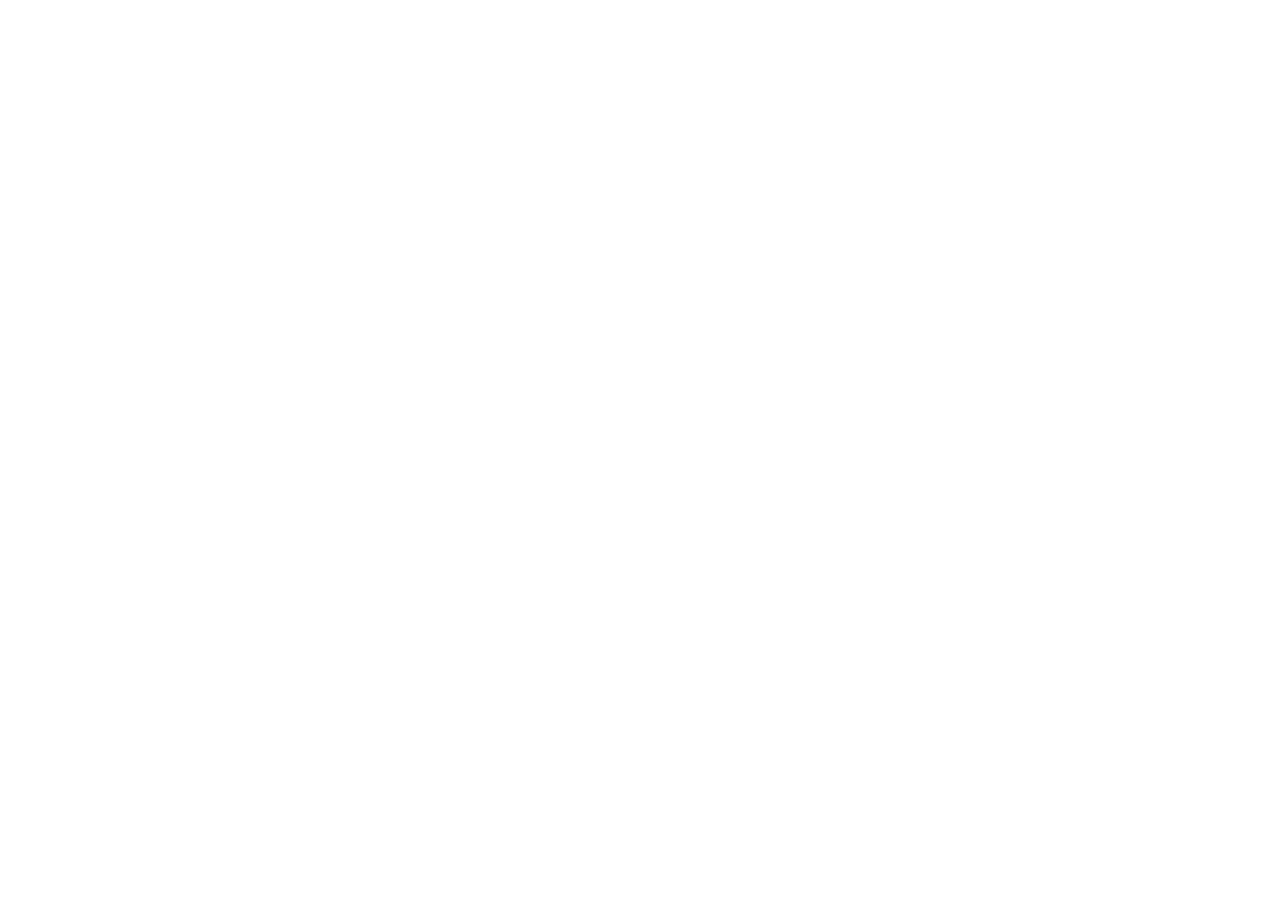
==== html/paisajes.html @ fd68dae9 "Páginas - Paisajes & Retratos" ====
<!DOCTYPE html>
<html>
  <head>
    <meta charset="utf-8">
    <meta name="viewport" content="width=device-with, user-scalable=no">
    <title>Comenzando con la fotografía - Paisajes</title>
  </head>
  <div id="contenido">
    <!-- CABECERA -->
    <header id="encabezado">

    </header>
    <!-- GALERÍA -->
    <article id="galeria">

    </article>
    <!-- PIE DE PÁGINA -->
    <footer>
      <article id="cont_footer">
        <section class="pie">

        </section>
        <section class="pie">

        </section>
        <section id="social" class="pie">

        </section>
        <section class="pie">

        </section>
      </article>
    </footer>
  </div>
</html>
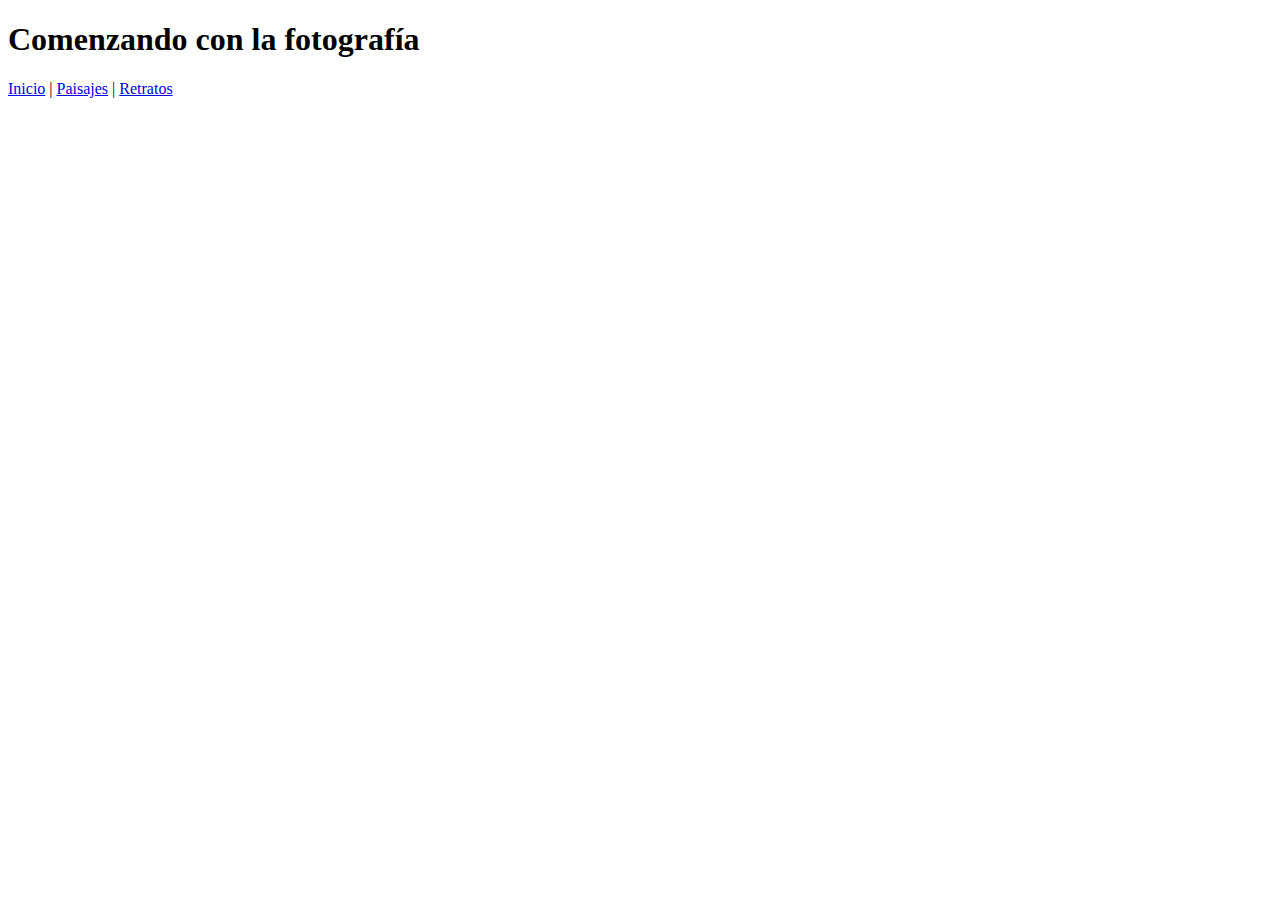
==== commit 7cae0016: "Página - Cabecera" ====
--- a/html/paisajes.html
+++ b/html/paisajes.html
@@ -8,7 +8,12 @@
   <div id="contenido">
     <!-- CABECERA -->
     <header id="encabezado">
-
+      <h1 class="titulo">Comenzando con la fotografía</h1>
+      <nav>
+        <a class="inicio" href="#">Inicio</a> |
+        <a class="paisajes" href="#">Paisajes</a> |
+        <a class="Retratos" href="#">Retratos</a>
+      </nav>
     </header>
     <!-- GALERÍA -->
     <article id="galeria">
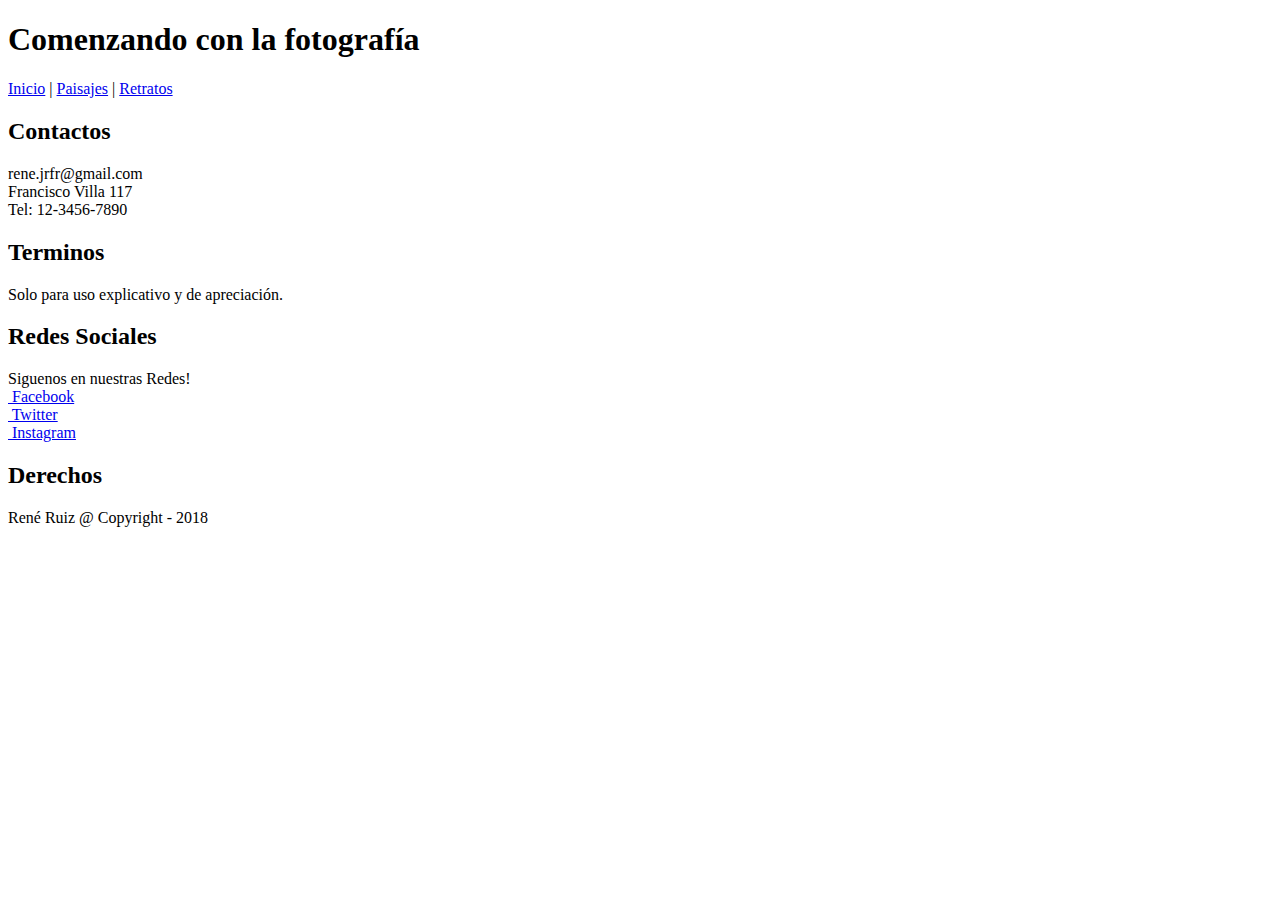
==== commit 506b2511: "Pie de página" ====
--- a/html/paisajes.html
+++ b/html/paisajes.html
@@ -23,16 +23,31 @@
     <footer>
       <article id="cont_footer">
         <section class="pie">
-
+          <h2>Contactos</h2>
+          <p>
+            rene.jrfr@gmail.com <br>
+            Francisco Villa 117 <br>
+            Tel: 12-3456-7890
+          </p>
         </section>
         <section class="pie">
-
+          <h2>Terminos</h2>
+          <p>
+            Solo para uso explicativo y de apreciación.
+          </p>
         </section>
         <section id="social" class="pie">
-
+          <h2>Redes Sociales</h2>
+          <p>
+            Siguenos en nuestras Redes!<br>
+            <img src="images/facebook.png" alt=""><a href='https://www.facebook.com/'> Facebook</a><br>
+            <img src="images/twitter.png" alt=""><a href='https://twitter.com/'> Twitter</a><br>
+            <img src="images/instagram.png" alt=""><a href='https://www.instagram.com/'> Instagram</a>
+          </p>
         </section>
         <section class="pie">
-
+          <h2>Derechos</h2>
+          <p>René Ruiz @ Copyright - 2018</p>
         </section>
       </article>
     </footer>
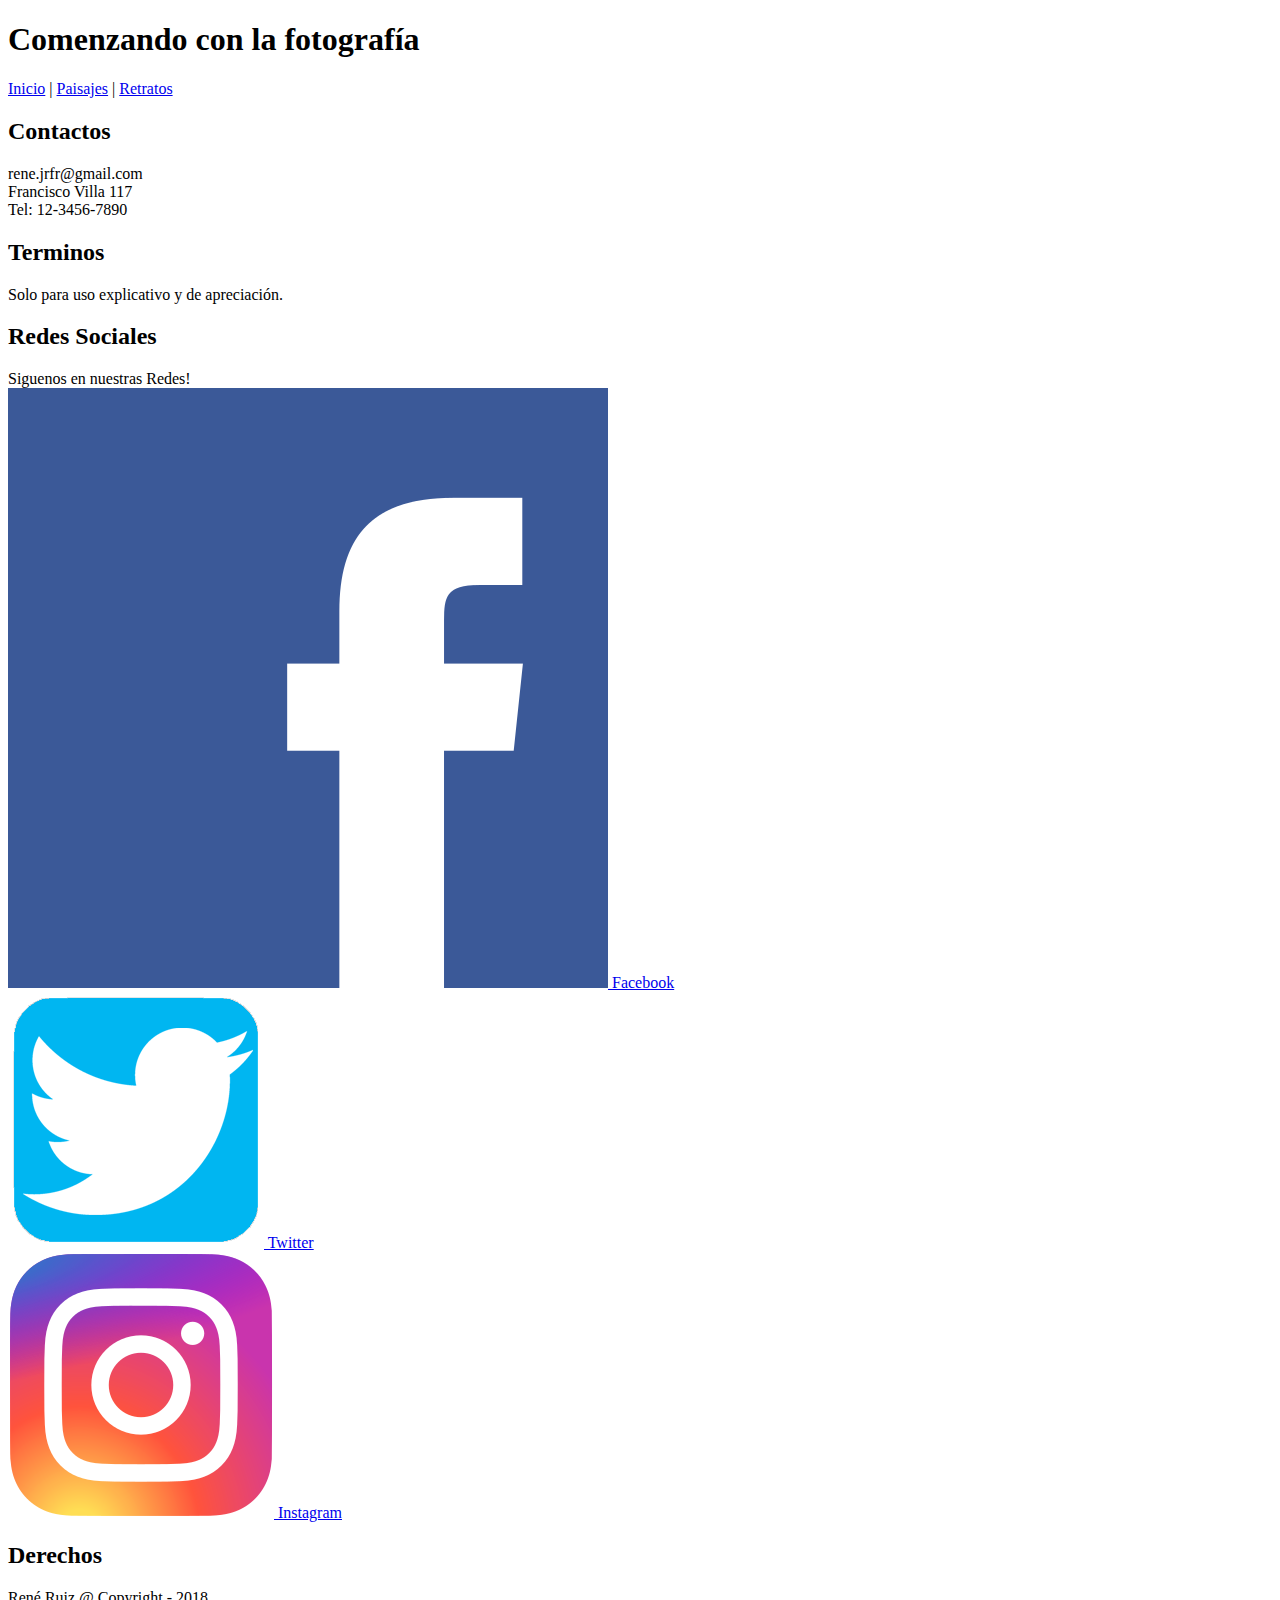
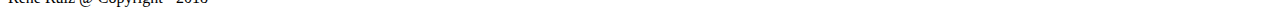
==== commit ad02e052: "<nav> y relatividad de archivos." ====
--- a/html/paisajes.html
+++ b/html/paisajes.html
@@ -10,9 +10,9 @@
     <header id="encabezado">
       <h1 class="titulo">Comenzando con la fotografía</h1>
       <nav>
-        <a class="inicio" href="#">Inicio</a> |
-        <a class="paisajes" href="#">Paisajes</a> |
-        <a class="Retratos" href="#">Retratos</a>
+        <a href="../index.html">Inicio</a> |
+        <a class="enlace" href="#">Paisajes</a> |
+        <a href="../html/retratos.html">Retratos</a>
       </nav>
     </header>
     <!-- GALERÍA -->
@@ -40,9 +40,9 @@
           <h2>Redes Sociales</h2>
           <p>
             Siguenos en nuestras Redes!<br>
-            <img src="images/facebook.png" alt=""><a href='https://www.facebook.com/'> Facebook</a><br>
-            <img src="images/twitter.png" alt=""><a href='https://twitter.com/'> Twitter</a><br>
-            <img src="images/instagram.png" alt=""><a href='https://www.instagram.com/'> Instagram</a>
+            <img src="../images/facebook.png" alt=""><a href='https://www.facebook.com/'> Facebook</a><br>
+            <img src="../images/twitter.png" alt=""><a href='https://twitter.com/'> Twitter</a><br>
+            <img src="../images/instagram.png" alt=""><a href='https://www.instagram.com/'> Instagram</a>
           </p>
         </section>
         <section class="pie">
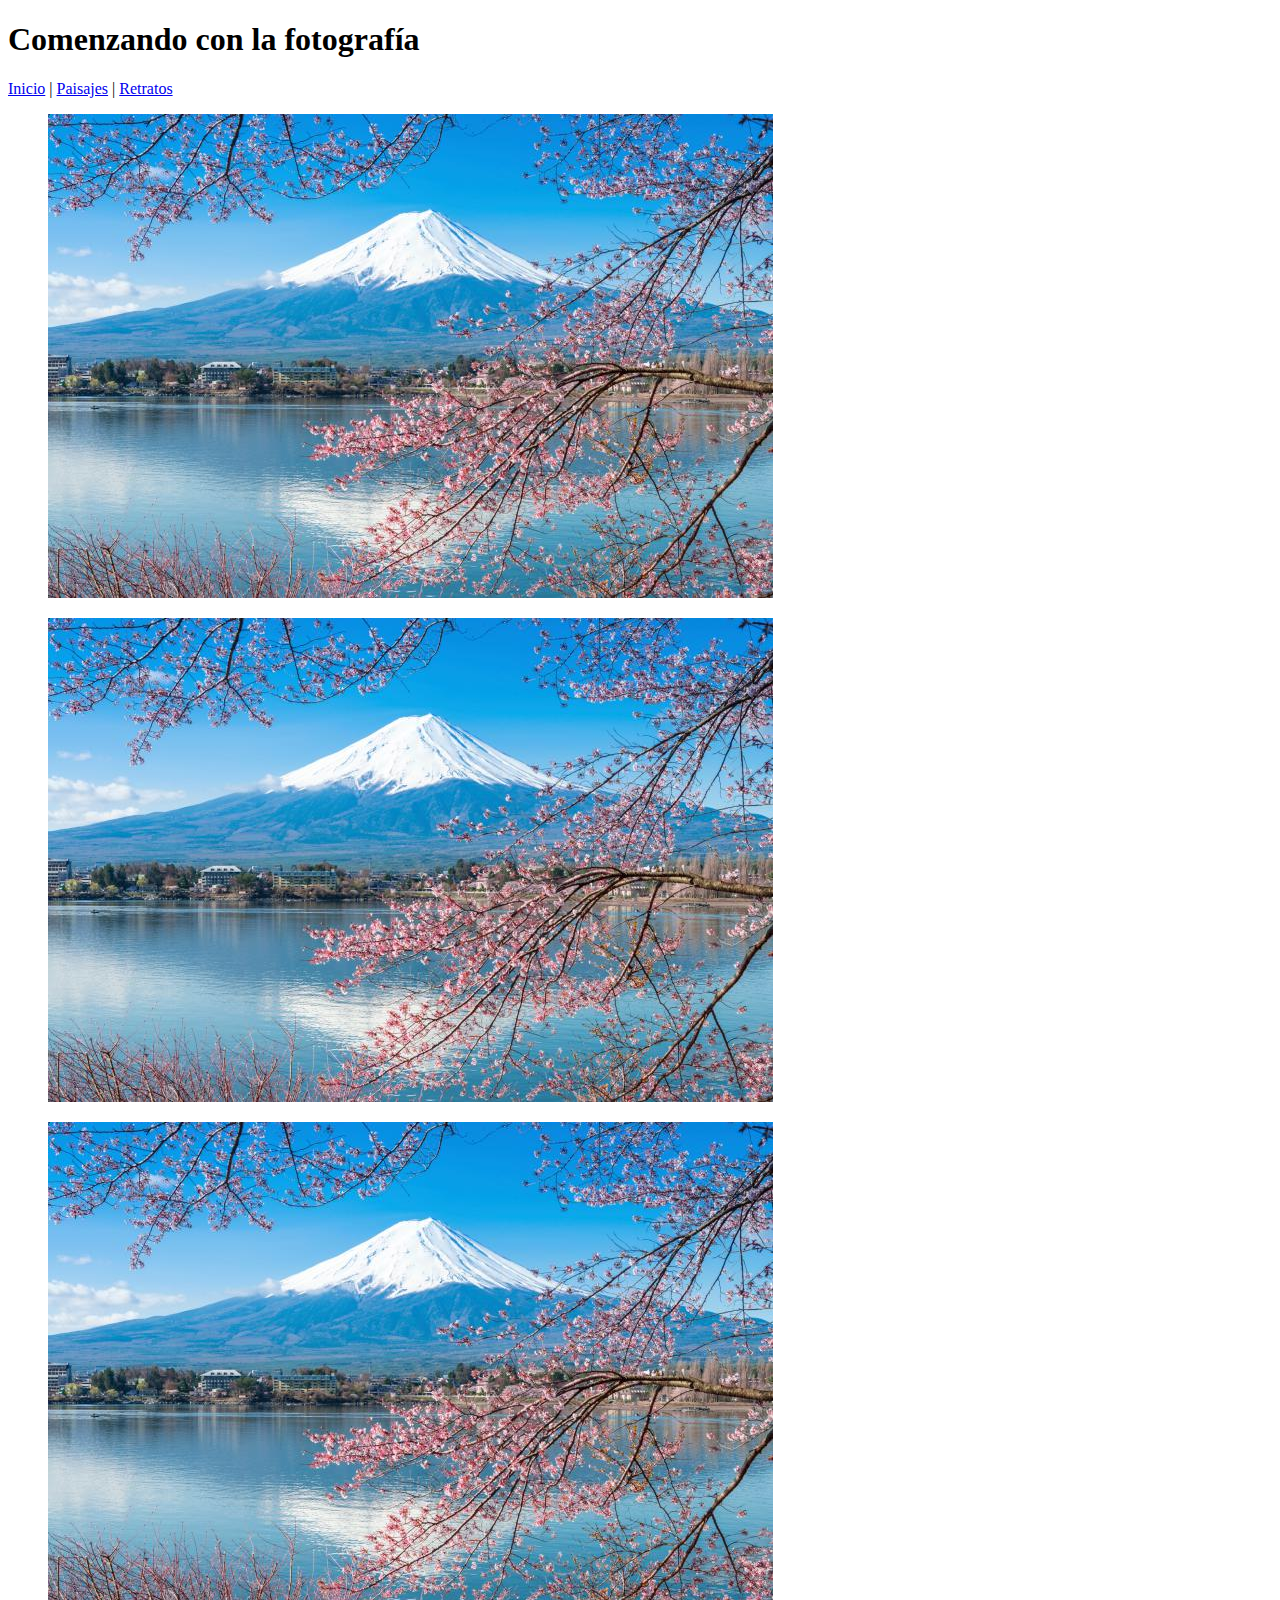
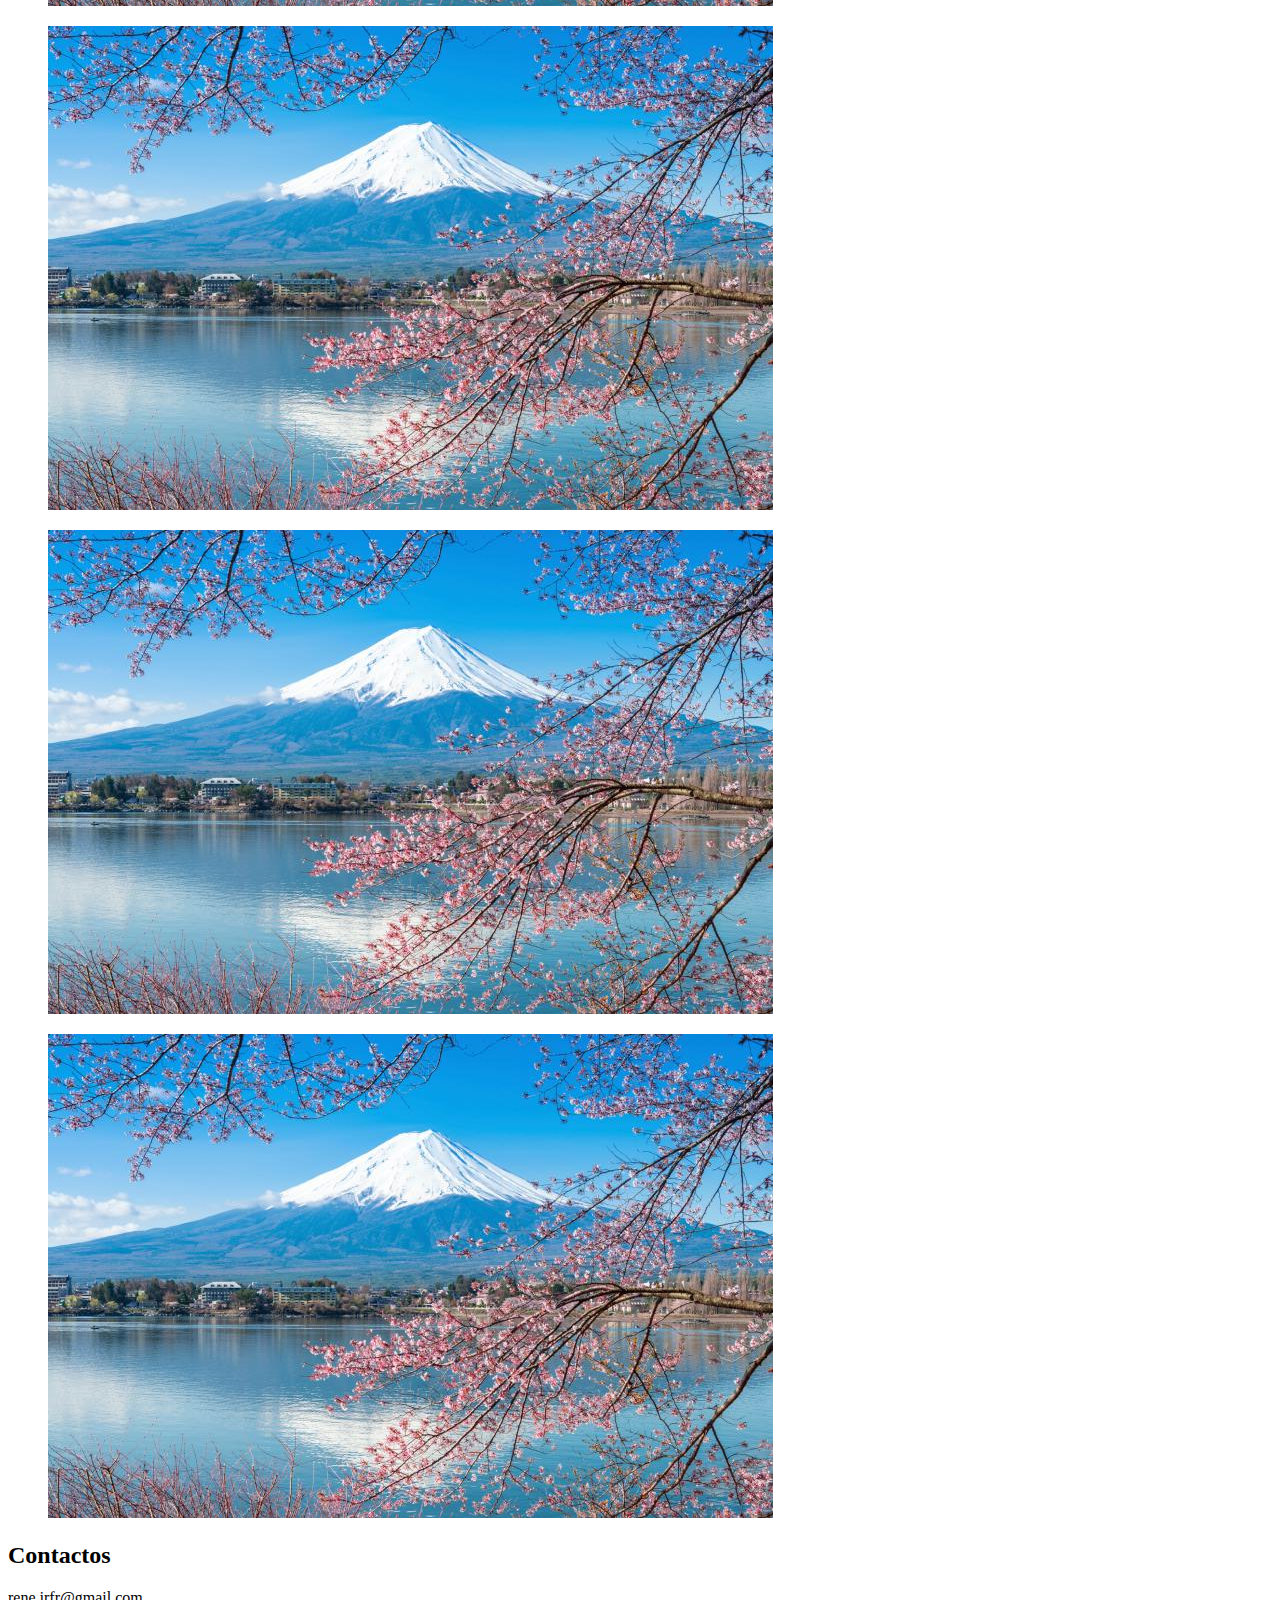
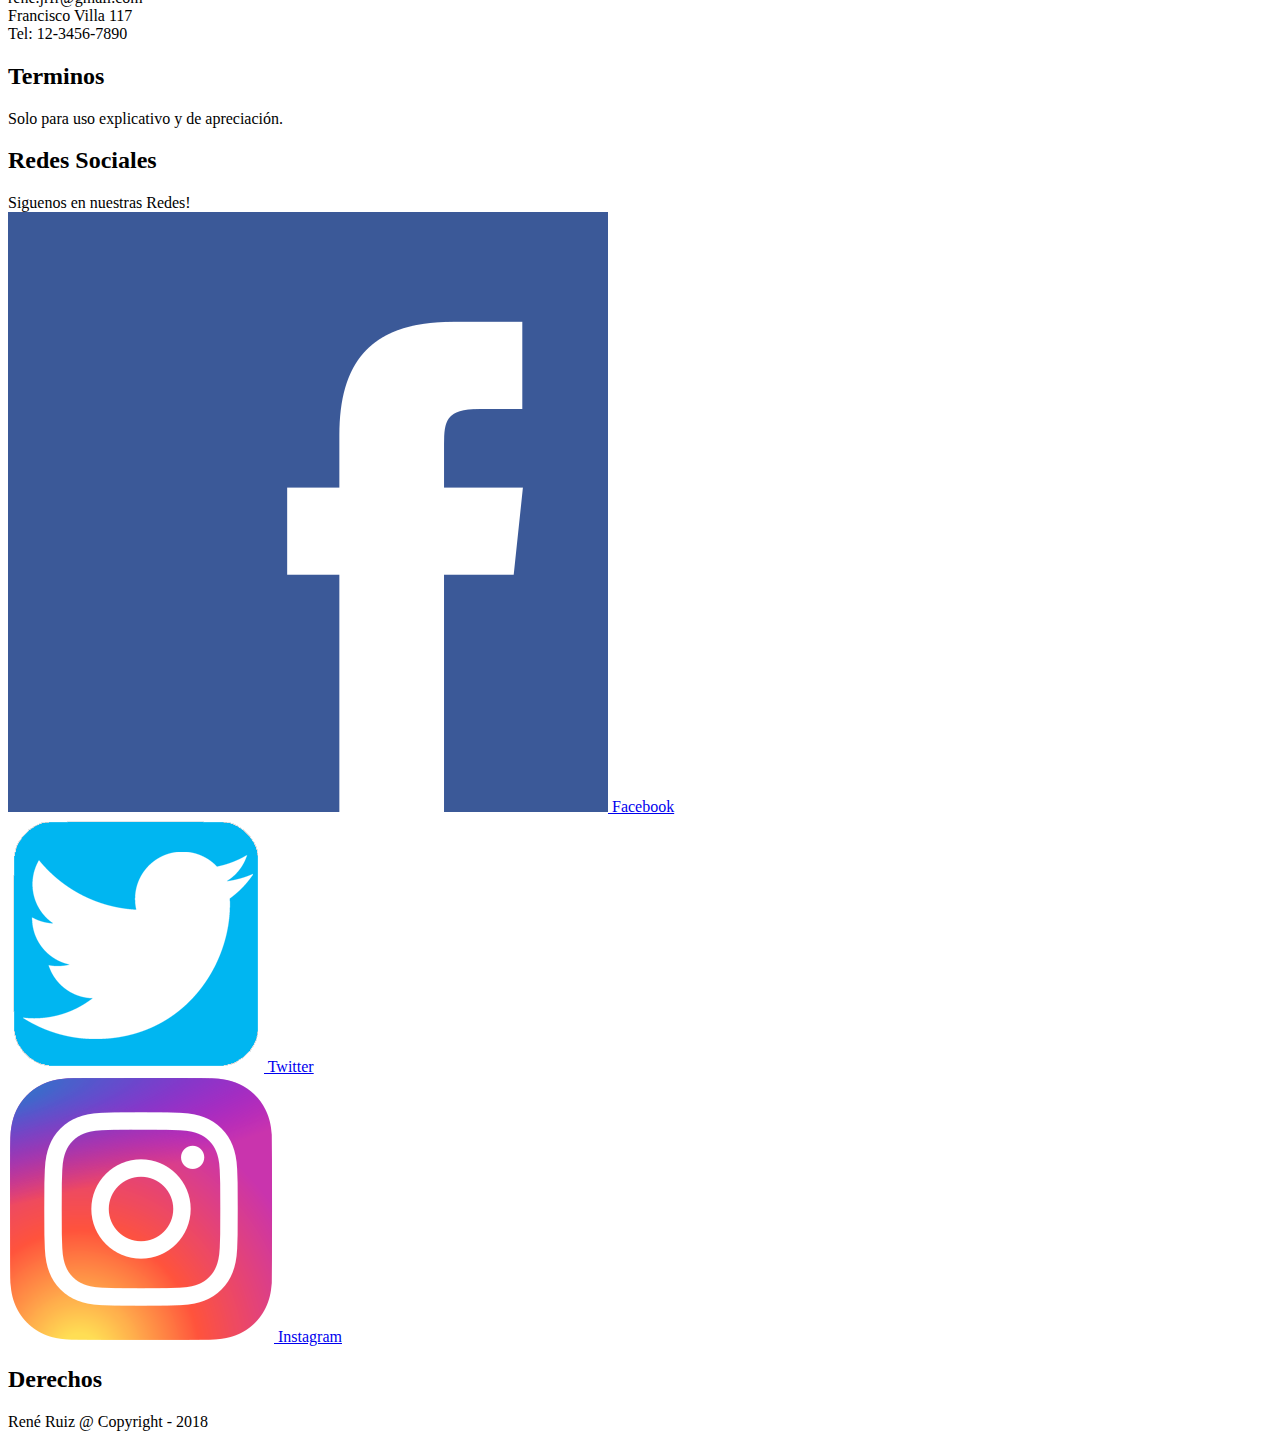
==== commit 394f0003: "Galería" ====
--- a/html/paisajes.html
+++ b/html/paisajes.html
@@ -17,7 +17,24 @@
     </header>
     <!-- GALERÍA -->
     <article id="galeria">
-
+      <figure id="img1">
+        <img src="../images/paisaje.jpg">
+      </figure>
+      <figure id="img2">
+        <img src="../images/paisaje.jpg">
+      </figure>
+      <figure id="img3">
+        <img src="../images/paisaje.jpg">
+      </figure>
+      <figure id="img4">
+        <img src="../images/paisaje.jpg">
+      </figure>
+      <figure id="img5">
+        <img src="../images/paisaje.jpg">
+      </figure>
+      <figure id="img6">
+        <img src="../images/paisaje.jpg">
+      </figure>
     </article>
     <!-- PIE DE PÁGINA -->
     <footer>
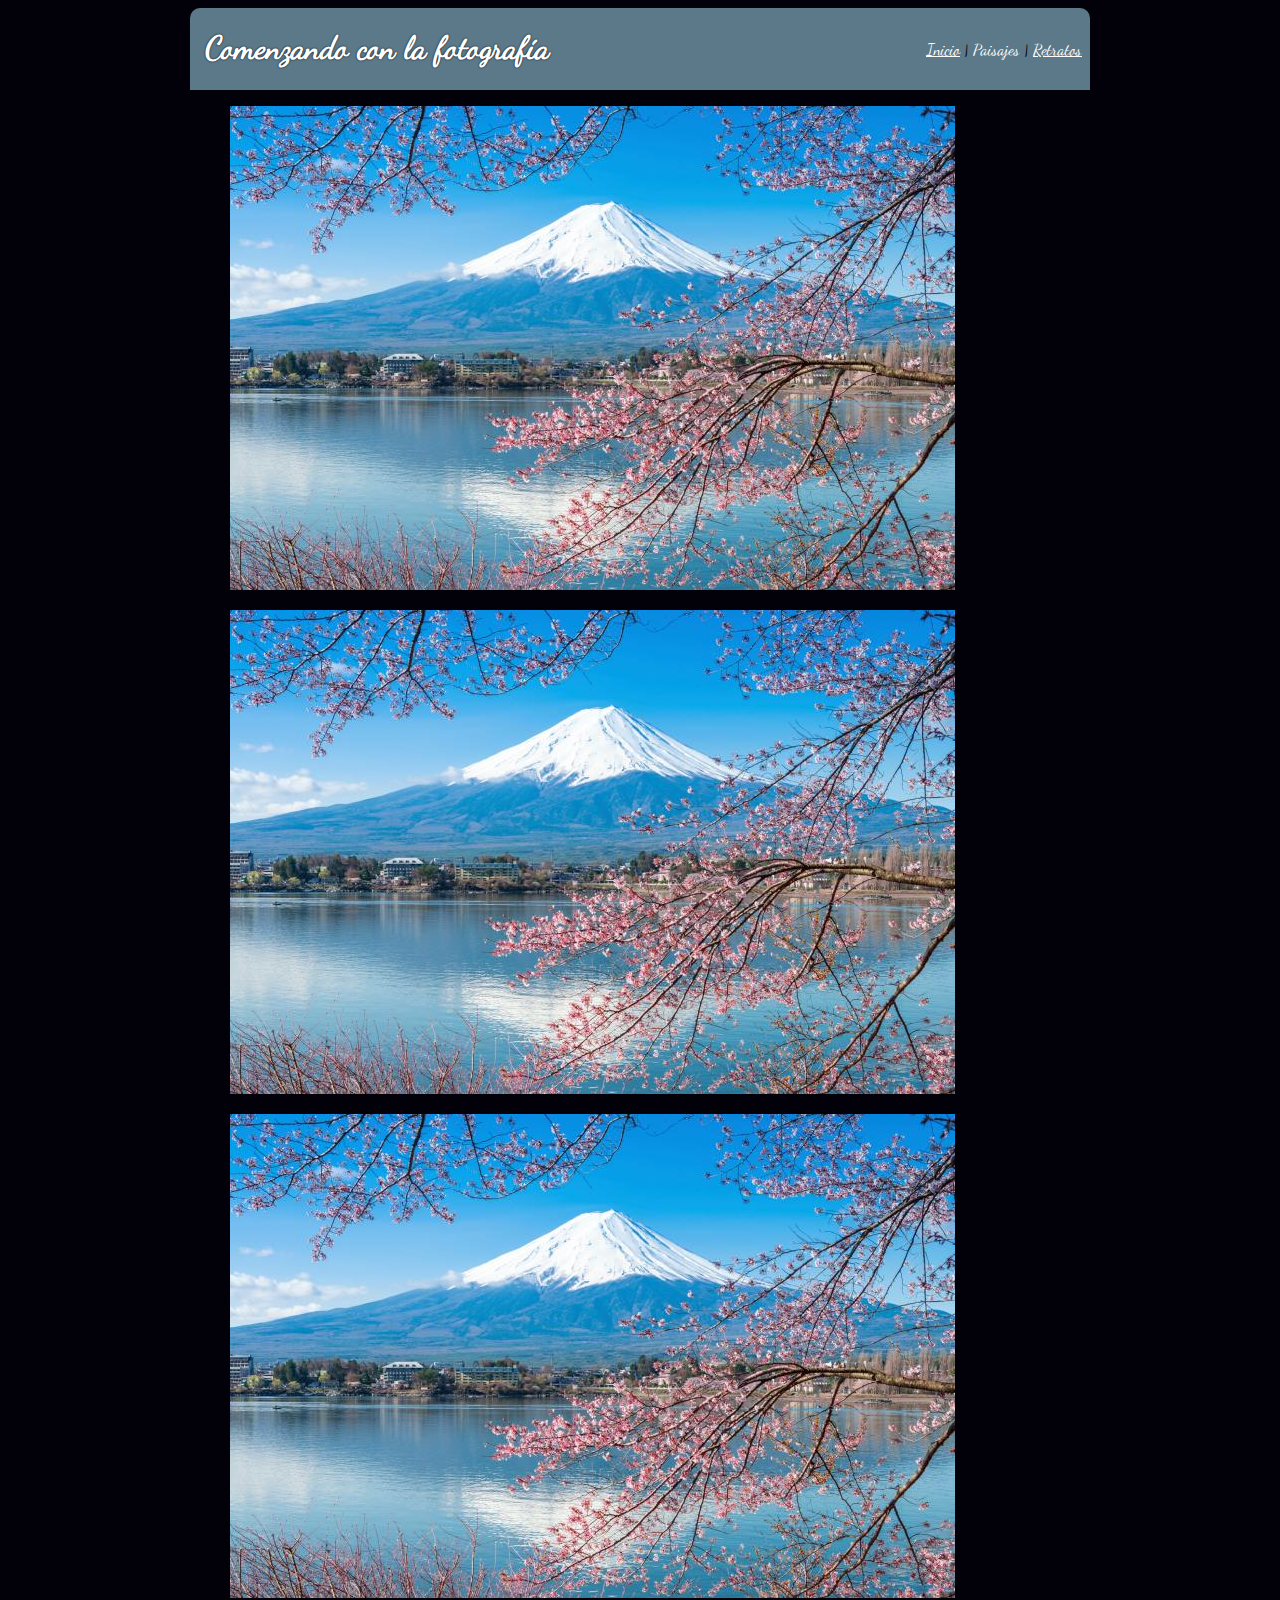
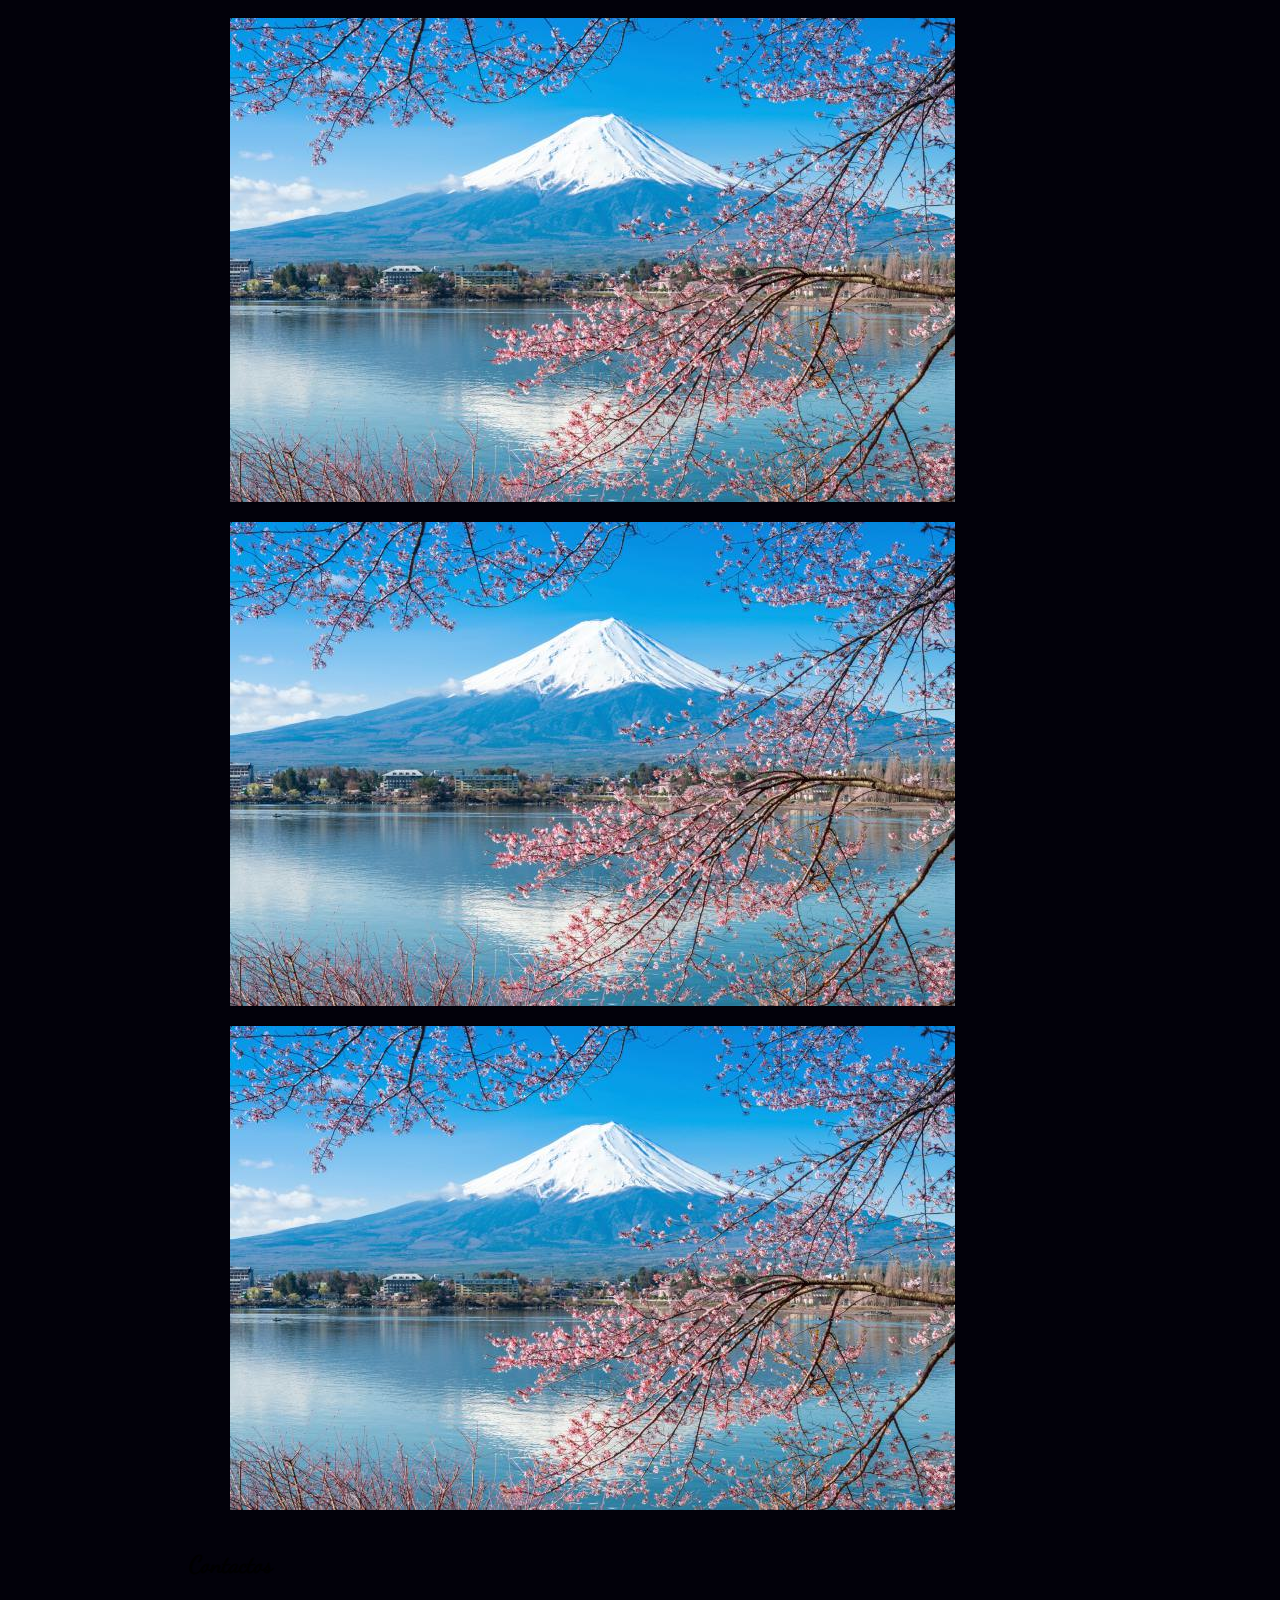
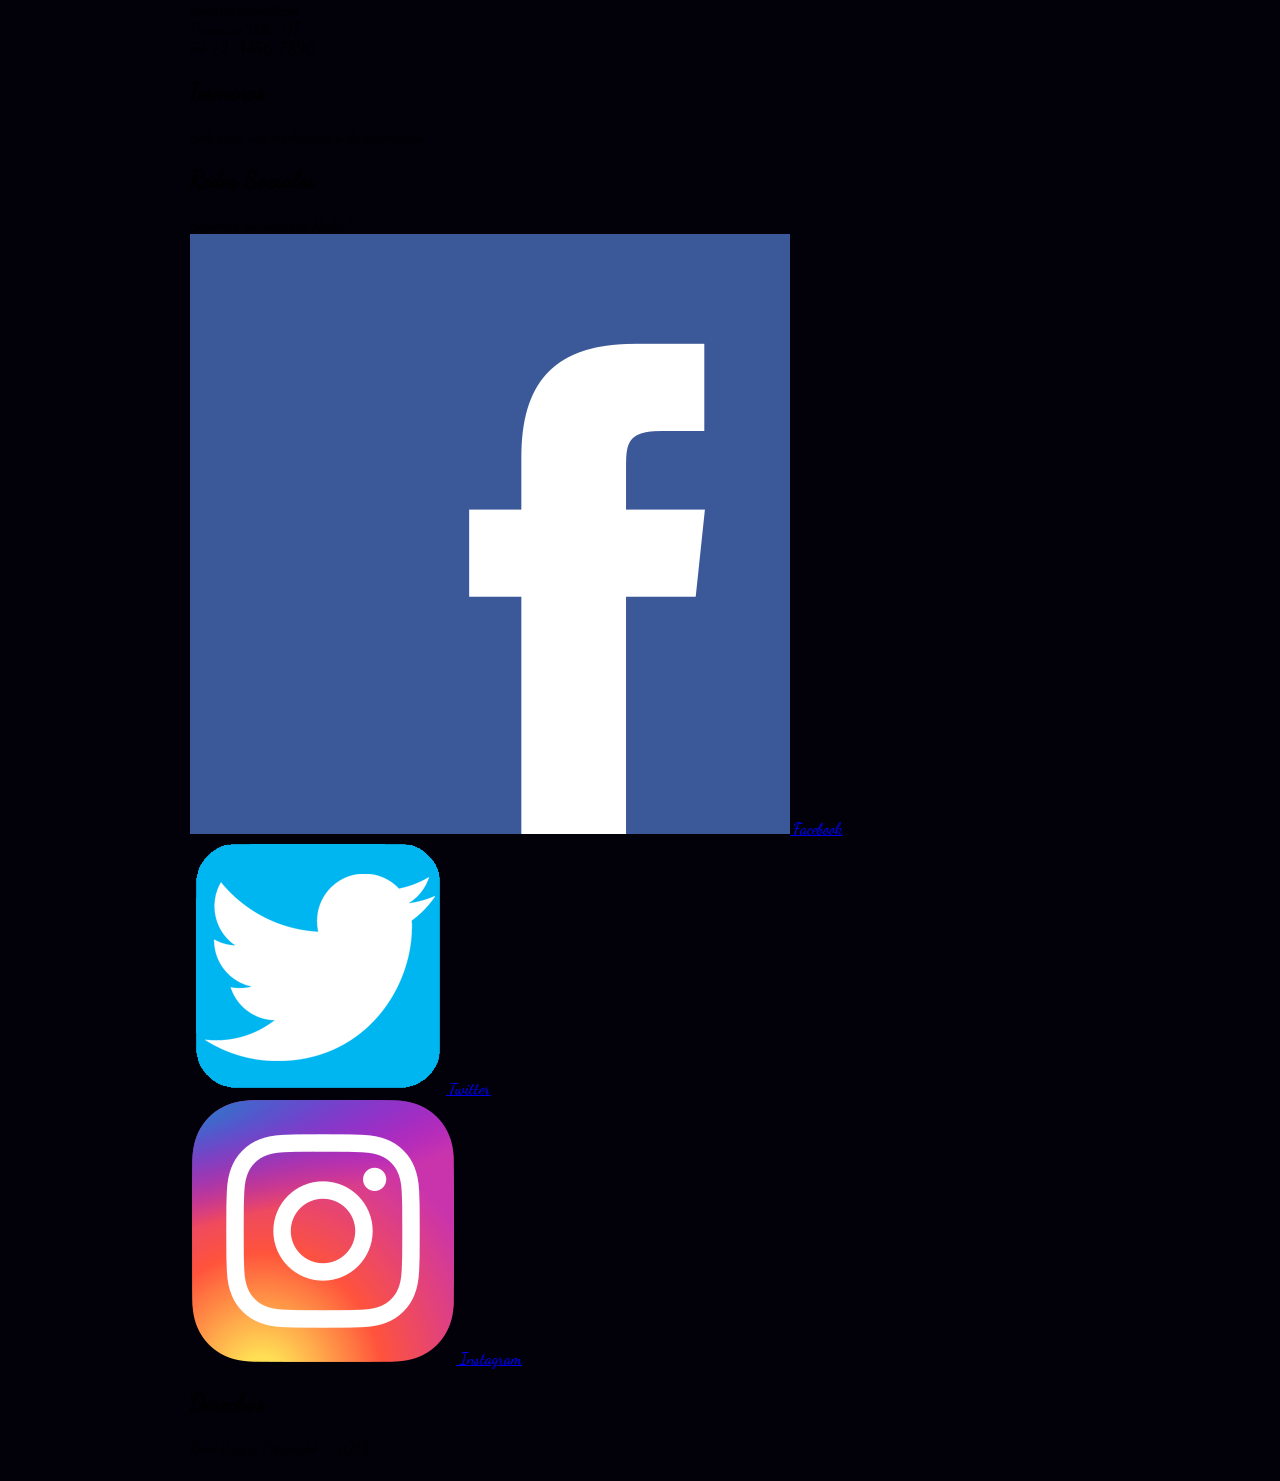
==== commit c14ea951: "Corrección de CSS" ====
--- a/html/paisajes.html
+++ b/html/paisajes.html
@@ -4,6 +4,7 @@
     <meta charset="utf-8">
     <meta name="viewport" content="width=device-with, user-scalable=no">
     <title>Comenzando con la fotografía - Paisajes</title>
+    <link rel="stylesheet" href="../css/estilos_galeria.css">
   </head>
   <div id="contenido">
     <!-- CABECERA -->
--- a/css/estilos_galeria.css
+++ b/css/estilos_galeria.css
@@ -0,0 +1,70 @@
+/*===================================|
+|        Tipografía del texto        |
+|===================================*/
+@font-face {
+  font-family: 'Dancing';
+  src: url("../fonts/DancingScript-Regular.otf");
+}
+
+/*===================================|
+|         Estilos Generales          |
+|===================================*/
+html{
+  background: #02010a;
+}
+
+img{
+  box-shadow: 2px 2px 0 #02010a;
+}
+
+p{
+  font-size: 1em;
+}
+
+/*===================================|
+|        Cuerpo de la página         |
+|===================================*/
+#contenido{
+  display: flex;
+  flex-direction: column;
+  margin: 0 auto;
+  width: 900px;
+  background: #02010a;
+  font-family: 'Dancing';
+
+}
+
+/*===================================|
+|              Cabecera               |
+|===================================*/
+#encabezado{
+  background: #5b7989;
+  -webkit-border-radius: 10px 10px 0px 0px;
+  -moz-border-radius: 10px 10px 0px 0px;
+  border-radius: 10px 10px 0px 0px;
+}
+
+#encabezado h1{
+  float: left;
+  color: white;
+  text-shadow: 0 0 2px #02010a;
+  margin-left: 0.5em;
+}
+
+#encabezado nav{
+  float: right;
+  margin-right: 0.5em;
+  margin-top: 2em;
+}
+
+/*===================================|
+|        Barra de Navegación         |
+|===================================*/
+nav a{
+  color: white;
+  font-size: 1em;
+}
+
+.enlace{
+  text-decoration: none;
+}
